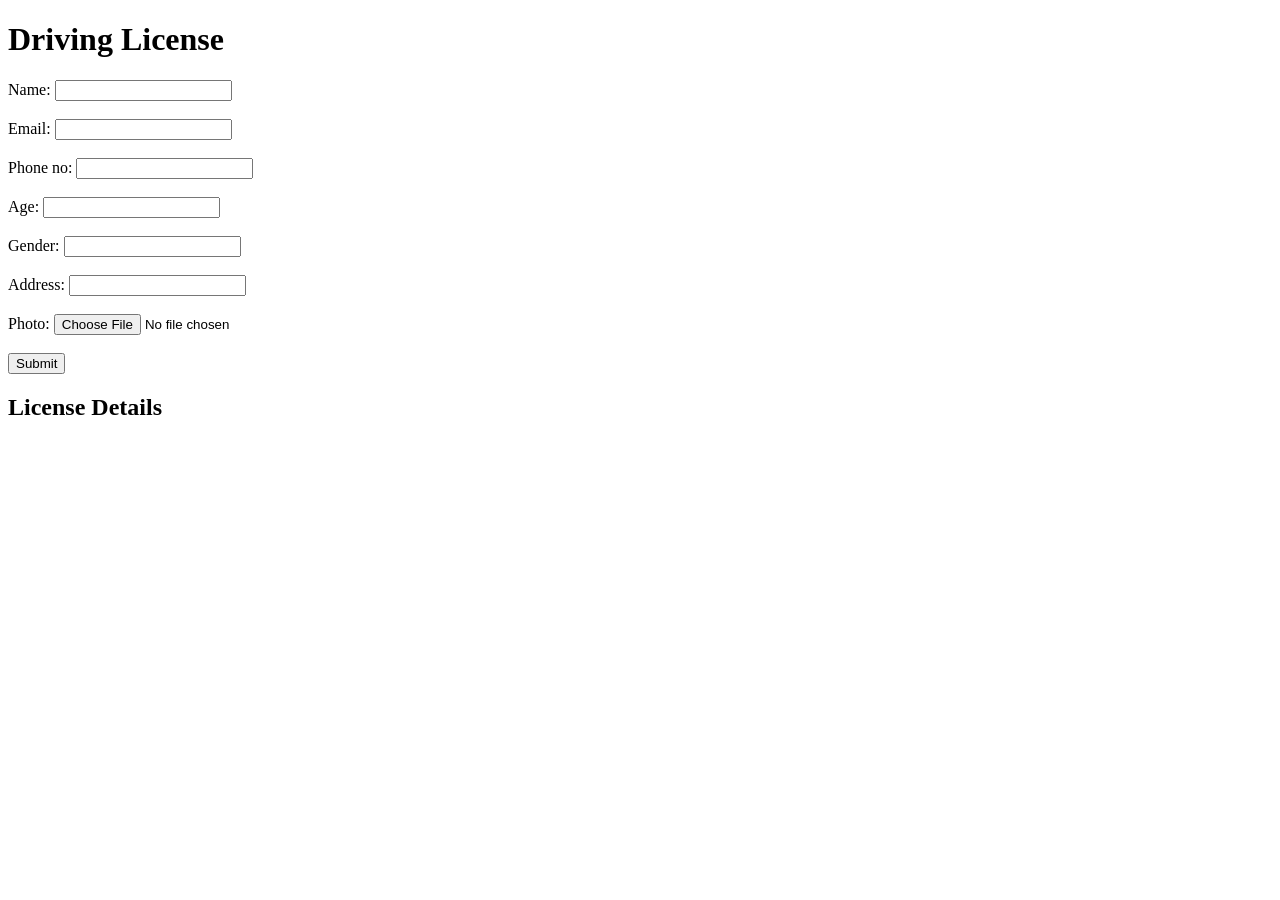
==== form.html @ be0aed27 "css layouts" ====
<!DOCTYPE html>
<html lang="en">
<head>
    <meta charset="UTF-8">
    <meta name="viewport" content="width=device-width, initial-scale=1.0">
    <title>Responsive Form</title>
    <link rel="stylesheet" href="form.css">
</head>
<body>
   <h1>Driving License</h1>  
   <form id="details">
    <label>Name:</label>
    <input type="text" id="name" required><br><br>
    <label>Email:</label>
    <input type="email" id="mail" required><br><br>
    <label>Phone no:</label>
    <input type="number" id="phone" required><br><br>
    <label>Age:</label>
    <input type="number" id="age" required><br><br>
    <label>Gender:</label>
    <input type="text" id="gender" required><br><br>
    <label>Address:</label>
    <input type="text" id="address" required><br><br>
    <label>Photo:</label>
    <input type="file" id="image" accept="image/*" required><br><br>
    <button type="submit">Submit</button>
   </form>
   <h2>License Details</h2>
   <p id="p1"></p>
   <p id="p2"></p>
   <p id="p3"></p>
   <p id="p4"></p>
   <p id="p5"></p>
   <p id="p6"></p>
   <img id="dp" width="200px">
   <script src="form.js"></script>
</body>
</html>
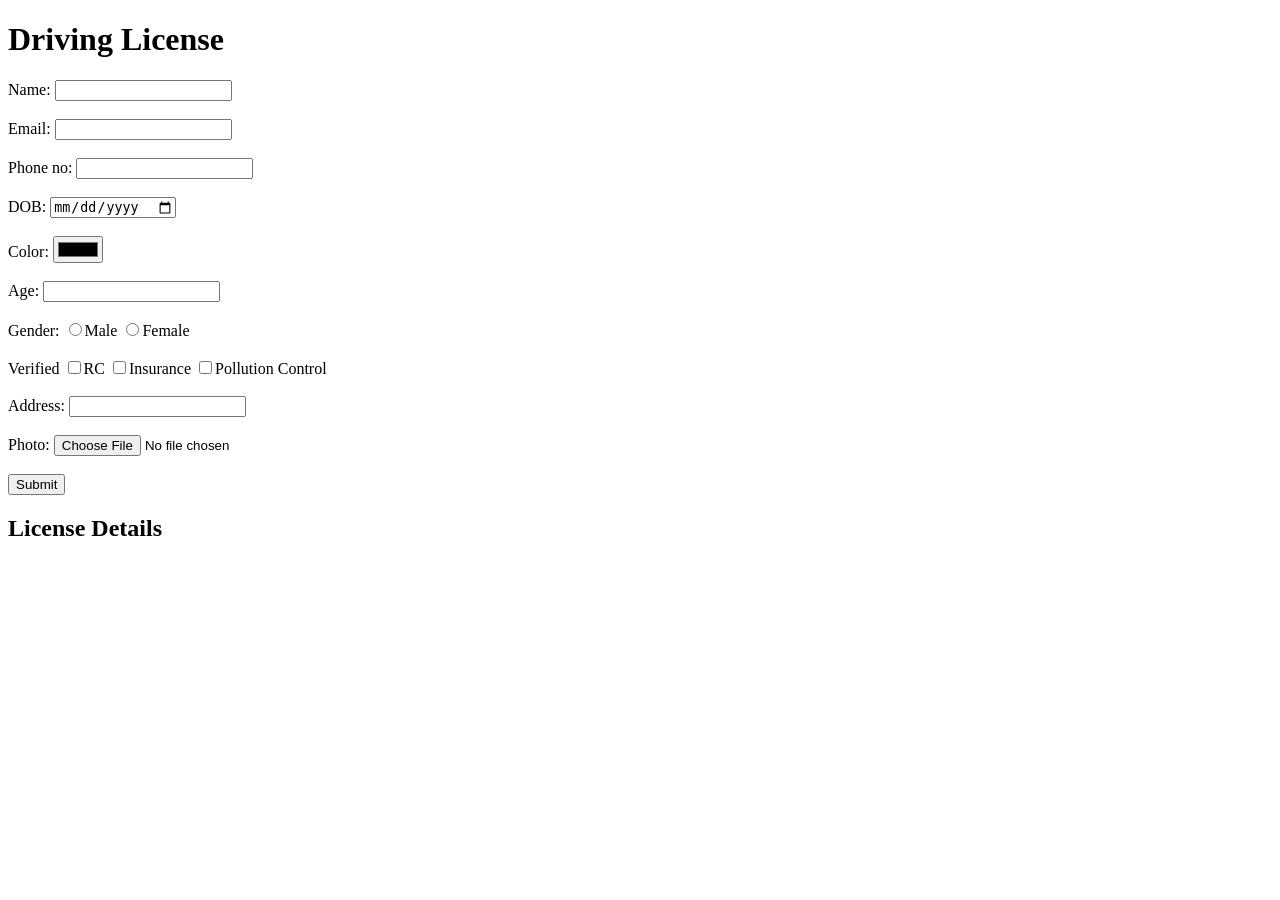
==== commit 21d46c13: "css layouts" ====
--- a/form.html
+++ b/form.html
@@ -15,10 +15,21 @@
     <input type="email" id="mail" required><br><br>
     <label>Phone no:</label>
     <input type="number" id="phone" required><br><br>
+    <label>DOB:</label>
+    <input type="date" id="dob" required><br><br>
+    <label>Color:</label>
+    <input type="color"><br><br>
     <label>Age:</label>
     <input type="number" id="age" required><br><br>
     <label>Gender:</label>
-    <input type="text" id="gender" required><br><br>
+    <input type="radio" name="gender" id="male" value="Male" required>Male
+    <input type="radio" name="gender" id="female" value="Female">Female
+    <br><br>
+    <label>Verified</label>
+    <input type="checkbox" name="documents" value="RC book">RC
+    <input type="checkbox" name="documents" value="Insurance">Insurance
+    <input type="checkbox" name="documents" value="Pollution control">Pollution Control
+    <br><br>
     <label>Address:</label>
     <input type="text" id="address" required><br><br>
     <label>Photo:</label>
@@ -32,6 +43,8 @@
    <p id="p4"></p>
    <p id="p5"></p>
    <p id="p6"></p>
+   <p id="p7"></p>
+   <p id="p8"></p>
    <img id="dp" width="200px">
    <script src="form.js"></script>
 </body>
